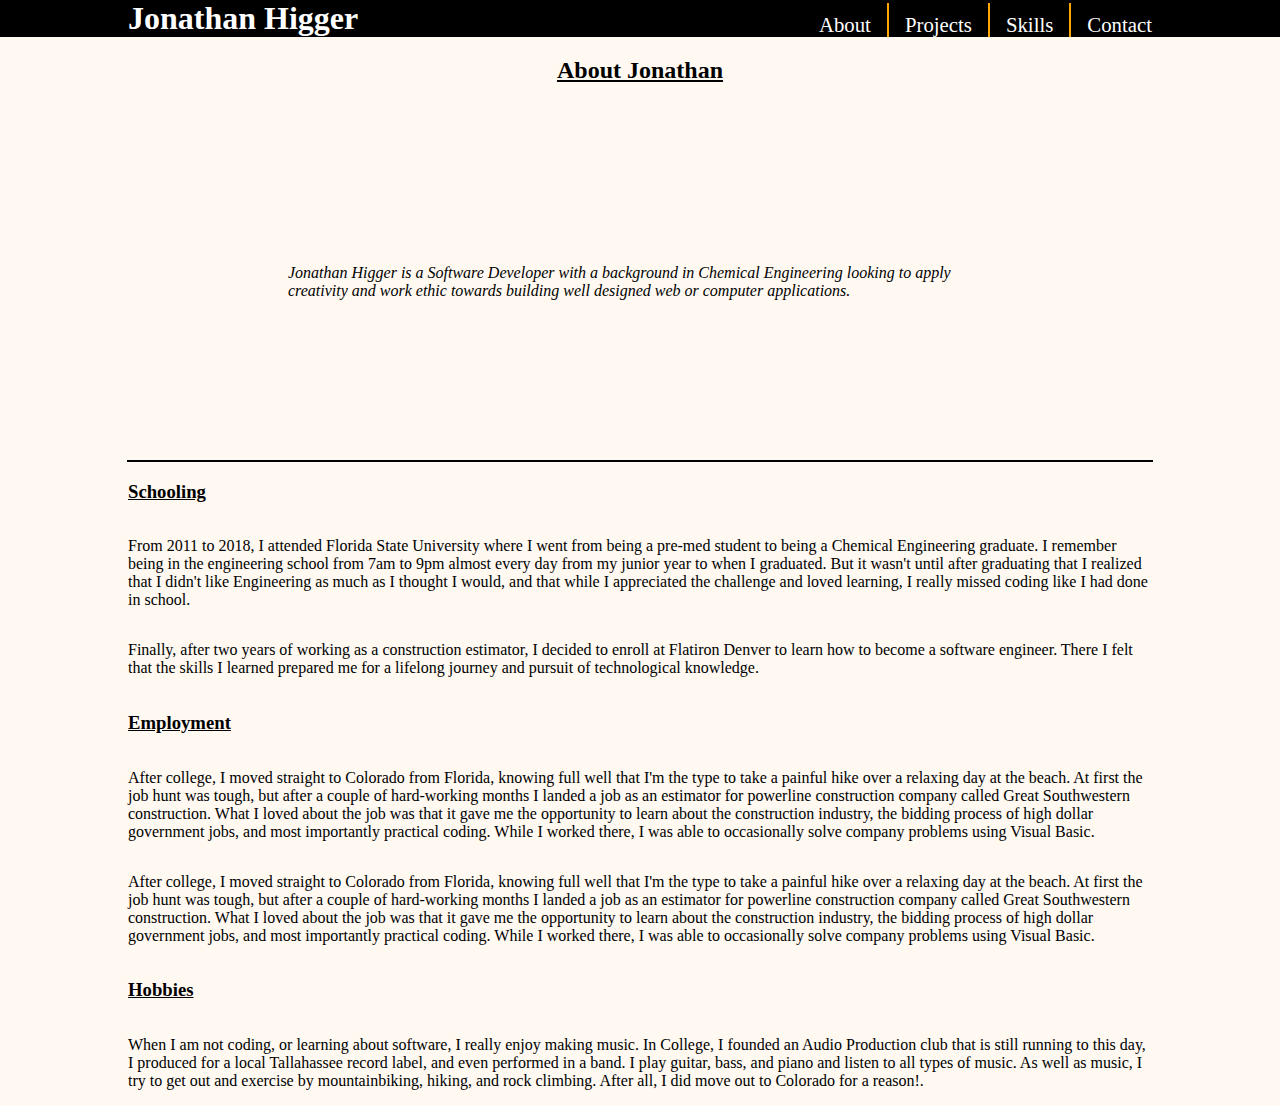
==== about.html @ de43b4fb "contacts split out and working" ====
<!DOCTYPE html>
<html lang="en">
<head>
  <meta charset="UTF-8">
  <meta name="viewport" content="width=device-width, initial-scale=1.0">
  <title>About Jonathan Higger</title>
  <link rel="stylesheet" href="styles/header.css">
  <link rel="stylesheet" href="styles/section.css">
  <link rel="stylesheet" href="styles/body.css">
</head>
<body>
  
    <header>
        <h1 class="logo">
          Jonathan Higger
        </h1>
        <nav class="navbar">
          <li
            class="nav-item" 
            id="about-nav"
            onclick="goToPageHandler()"
          >
            <a href="about.html">About</a>
          </li>
          <div class="nav-separator">
          </div>
          <li class="nav-item"
            id="projects-nav"
            onclick="goToPageHandler()"
          >
            <a href="projects.html">Projects</a>
          </li>
          <div class="nav-separator"></div>
          <li
            class="nav-item" 
            id="skills-nav" 
            onclick="goToPageHandler()"
          >
            <a href="skills.html">Skills</a>
          </li>
          <div class="nav-separator"></div>
          <li 
            class="nav-item" 
            id="contact-nav"
            onclick="goToPageHandler()"
          >
            <a href="contact.html">Contact</a>
          </li>
        </nav>
    </header>

    <section id="about-section" class="">
      <h2 class="section-header" id="about-section-title">
        About Jonathan
      </h2>
      <div class="sub-header">
        <div class="slideshow-container" id="about-slideshow">
          
        </div>
        <p class="section-intro">
          Jonathan Higger is a Software Developer with a background in Chemical
          Engineering looking to apply creativity and work ethic towards building
          well designed web or computer applications.
        </p>
      </div>
      <div class="break-line"></div>
      <h3 class="paragraph-header">
        Schooling
      </h3>
      <p class="paragraph">
        From 2011 to 2018, I attended Florida State University where I went from
        being a pre-med student to being a Chemical Engineering graduate. I
        remember being in the engineering school from 7am to 9pm almost every
        day from my junior year to when I graduated. But it wasn't until after
        graduating that I realized that I didn't like Engineering as much as I
        thought I would, and that while I appreciated the challenge and loved
        learning, I really missed coding like I had done in school.
      </p>
      <p class="paragraph">
        Finally, after two years of working as a construction estimator, I
        decided to enroll at Flatiron Denver to learn how to become a software
        engineer. There I felt that the skills I learned prepared me for a
        lifelong journey and pursuit of technological knowledge.
      </p>
      <h3 class="paragraph-header">
        Employment
      </h3>
      <p class="paragraph">
        After college, I moved straight to Colorado from Florida, knowing full
        well that I'm the type to take a painful hike over a relaxing day at the
        beach. At first the job hunt was tough, but after a couple of
        hard-working months I landed a job as an estimator for powerline
        construction company called Great Southwestern construction. What I
        loved about the job was that it gave me the opportunity to learn about
        the construction industry, the bidding process of high dollar government
        jobs, and most importantly practical coding. While I worked there, I was
        able to occasionally solve company problems using Visual Basic.
      </p>
      <p class="paragraph">
        After college, I moved straight to Colorado from Florida, knowing full
        well that I'm the type to take a painful hike over a relaxing day at the
        beach. At first the job hunt was tough, but after a couple of
        hard-working months I landed a job as an estimator for powerline
        construction company called Great Southwestern construction. What I
        loved about the job was that it gave me the opportunity to learn about
        the construction industry, the bidding process of high dollar government
        jobs, and most importantly practical coding. While I worked there, I was
        able to occasionally solve company problems using Visual Basic.
      </p>
      <h3 class="paragraph-header">
        Hobbies
      </h3>
      <p class="paragraph">
        When I am not coding, or learning about software, I really enjoy making
        music. In College, I founded an Audio Production club that is still
        running to this day, I produced for a local Tallahassee record label,
        and even performed in a band. I play guitar, bass, and piano and listen
        to all types of music. As well as music, I try to get out and exercise
        by mountainbiking, hiking, and rock climbing. After all, I did move out
        to Colorado for a reason!.
      </p>
      <div class="img-wrapper">
      </div>
    </section>
  
</body>
</html>
---- styles/header.css ----
body{
  padding:0px;
  margin:0px;
  background-color: rgb(255, 249, 242);
}
header{
  background-color: black;
  display: flex;
  margin:0px;
  padding: 0 10vw 0 10vw;
  max-width:100%;
  justify-content: space-between;
  align-items: flex-end;
  top:0px;

}

a:link
{
   color: white;
   text-decoration: none;
}
a:visited
{
   color: white;
   text-decoration: none;
}
a:hover
{
   color: white;
   text-decoration: none;
}
a:active
{
   color: white;
   text-decoration: none;
}

.logo-letter{
  padding:0px;
  margin:0px;
}
.logo{
  color: white;
  padding: 0px;
  margin: 0px;
}
.navbar{
  color:white;
  display: flex;
  align-items: flex-end;
}

.nav-item{
  margin-left: 1rem;
  list-style: none;
  font-size: 1.3rem;
}
.nav-separator{
  width:100%;
  height:2rem;
  margin-left: 1rem;
  background-color:orange;
  border: 1px solid orange;
}
.nav-item:hover{
  transform:scale(1.1);
  color: orange;
}


@media only screen and (max-width: 911px) {
  header{
    background-color: black;
    display: flex;
    flex-direction: column;
    padding: 0px 10vw 0px 10vw;
    margin:0;
    justify-content: space-between;
    align-items: center;
  }
  .nav-item{
    margin: 0px 2vw
  }

}
---- styles/section.css ----
section{
  padding: 0px 10vw 0px 10vw ;

  display: flex;
  flex-direction: column;
  align-items: center;
}

.img{
  height:800px;
  width: auto;
}
.section-intro{
  font-style:italic;
}
.paragraph-header{
  width:100%;
  text-decoration:underline;
  font-weight: bold;
}
.section-header{

  text-decoration:underline;
  font-weight: bold;
}
.break-line{
  width:100%;
  background-color:black;
  border: 1px solid black;
}
@media only screen and (max-width: 711px) {
  .section{
    padding: 0px 2vw 0px 2vw ;
    display: flex;
    flex-direction: column;
    align-items: center;
  }
}
---- styles/body.css ----
.do-not-display{
  display:none;
}
.section-intro{
  margin:100px;
}
.sub-header{
  padding: 60px;
  display: flex;
  flex-direction: row;
}

@media only screen and (max-width: 975px) {
  .sub-header{
    padding: 0px;
    display: flex;
    flex-direction: row;
  }
}
@media only screen and (max-width: 800px) {
  .sub-header{
    padding: 0px;
    display: flex;
    flex-direction: column;
  }
  .section-intro{
    margin:0px;
  }
}
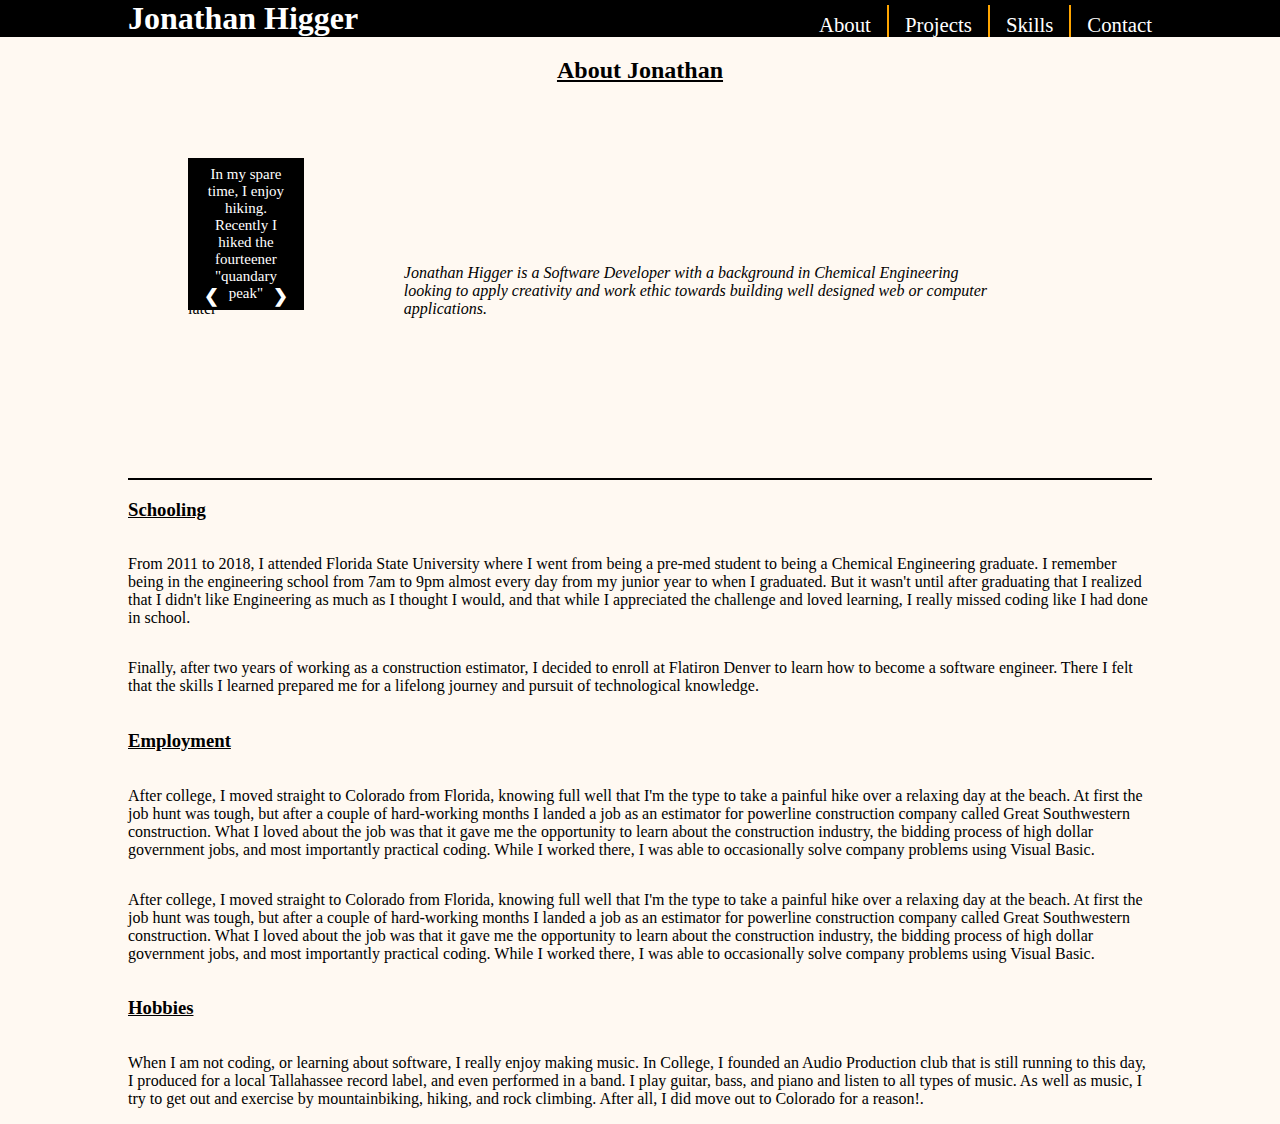
==== commit 24cd4c57: "about page is totally fixed" ====
--- a/about.html
+++ b/about.html
@@ -7,6 +7,9 @@
   <link rel="stylesheet" href="styles/header.css">
   <link rel="stylesheet" href="styles/section.css">
   <link rel="stylesheet" href="styles/body.css">
+  <link rel="stylesheet" href="styles/slideshow.css">
+  <script src="scripts/slideShowFunctions.js"></script>
+  <script defer src="scripts/about.js" ></script>
 </head>
 <body>
   
--- a/styles/slideshow.css
+++ b/styles/slideshow.css
@@ -0,0 +1,103 @@
+* {box-sizing:border-box}
+/* Slideshow container */
+.slideshow-container img{
+  width:300PX;
+}
+.slideshow-container {
+  max-width: 1000px;
+  position: relative;
+  margin: auto;
+}
+
+
+/* Hide the images by default */
+.mySlides {
+  display: none;
+}
+
+/* Next & previous buttons */
+.prev, .next {
+  cursor: pointer;
+  position: absolute;
+  top: 50%;
+  width: auto;
+  margin-top: -22px;
+  padding: 16px;
+  color: white;
+  font-weight: bold;
+  font-size: 18px;
+  transition: 0.6s ease;
+  border-radius: 0 3px 3px 0;
+  user-select: none;
+}
+
+/* Position the "next button" to the right */
+.next {
+  right: 0;
+  border-radius: 3px 0 0 3px;
+}
+
+.prev {
+  left: 0;
+  border-radius: 3px 0 0 3px;
+}
+
+/* On hover, add a black background color with a little bit see-through */
+.prev:hover, .next:hover {
+  background-color: rgba(0,0,0,0.8);
+}
+
+/* Caption text */
+.text {
+  color:white;
+  font-size: 15px;
+  padding: 8px 12px;
+  position: absolute;
+  bottom: 8px;
+  width: 100%;
+  text-align: center;
+  background-color:black;
+}
+
+/* Number text (1/3 etc) */
+.numbertext {
+  color: #f2f2f2;
+  font-size: 12px;
+  padding: 8px 12px;
+  position: absolute;
+  top: 0;
+}
+
+/* The dots/bullets/indicators */
+.dot {
+  cursor: pointer;
+  height: 15px;
+  width: 15px;
+  margin: 0 2px;
+  background-color: #bbb;
+  border-radius: 50%;
+  display: inline-block;
+  transition: background-color 0.6s ease;
+}
+
+.active, .dot:hover {
+  background-color: #717171;
+}
+
+/* Fading animation */
+.fade {
+  -webkit-animation-name: fade;
+  -webkit-animation-duration: 1.5s;
+  animation-name: fade;
+  animation-duration: 1.5s;
+}
+
+@-webkit-keyframes fade {
+  from {opacity: .4}
+  to {opacity: 1}
+}
+
+@keyframes fade {
+  from {opacity: .4}
+  to {opacity: 1}
+}
